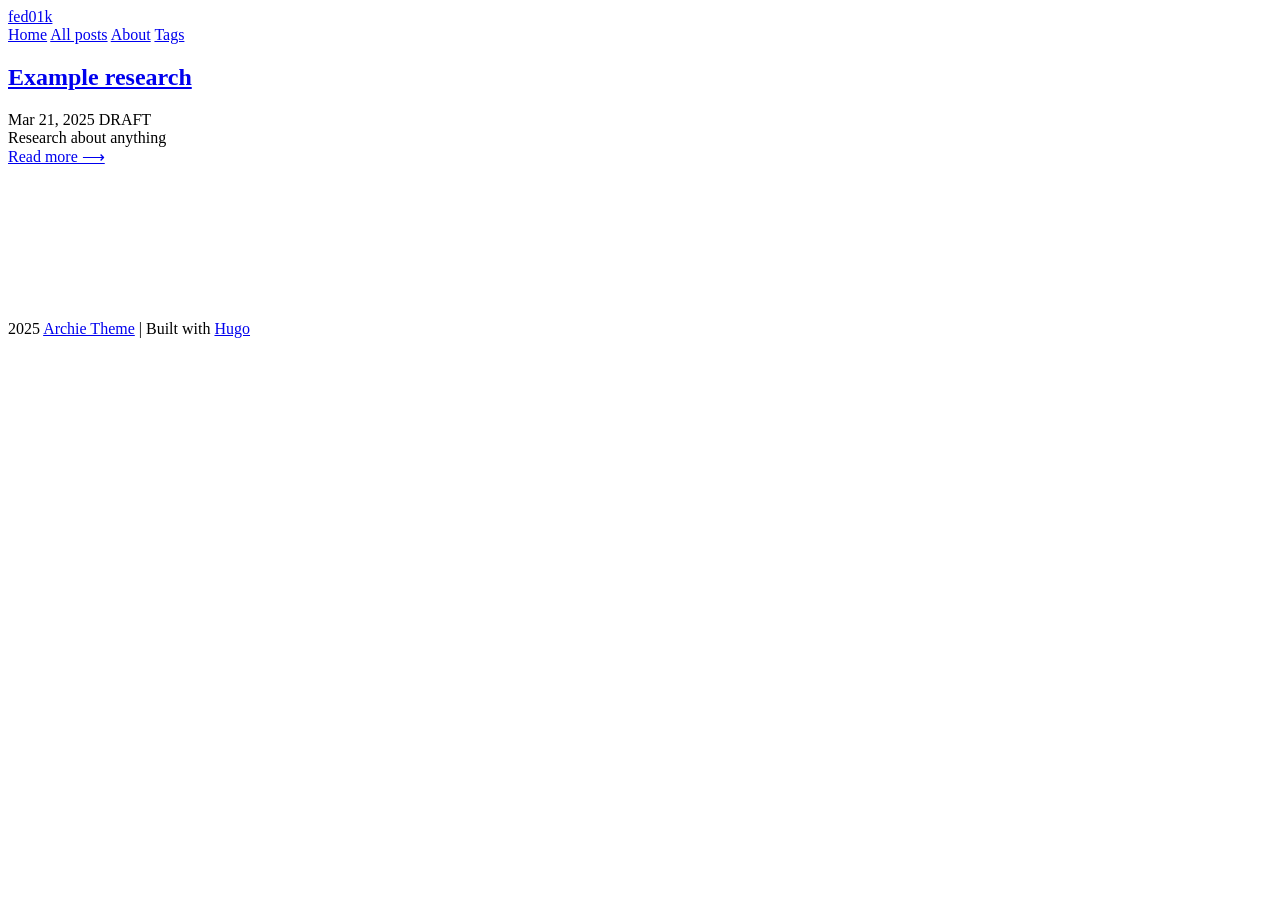
==== public/index.html @ 2928a9dd "test version" ====
<!DOCTYPE html>
<html>
	<head lang="en"><script src="/livereload.js?mindelay=10&amp;v=2&amp;port=1313&amp;path=livereload" data-no-instant defer></script>
	<meta charset="utf-8" />
	<meta http-equiv="X-UA-Compatible" content="IE=edge"><title>fed01k | Home </title><meta name="viewport" content="width=device-width, initial-scale=1">
	<meta name="description" content="" />
	<meta property="og:image" content=""/>
	<link rel="alternate" type="application/rss+xml" href="http://localhost:1313/index.xml" title="fed01k" />
	<meta property="og:url" content="http://localhost:1313/">
  <meta property="og:site_name" content="fed01k">
  <meta property="og:title" content="fed01k">
  <meta property="og:locale" content="en_us">
  <meta property="og:type" content="website">

  <meta name="twitter:card" content="summary">
  <meta name="twitter:title" content="fed01k">

        <link href="http://localhost:1313/css/fonts.2c2227b81b1970a03e760aa2e6121cd01f87c88586803cbb282aa224720a765f.css" rel="stylesheet">
	

	
	<link rel="stylesheet" type="text/css" media="screen" href="http://localhost:1313/css/main.6a0f23ea50fd34b46fee262a5a68e17d458c51a2bc99ba1ba018065de6b180c3.css" />
		<link id="darkModeStyle" rel="stylesheet" type="text/css" href="http://localhost:1313/css/dark.50b57e12d401420df23965fed157368aba37b76df0ecefd0b1ecd4da664f01a0.css"   /><script type="text/javascript"
		src="http://localhost:1313/js/MathJax.js"></script>
		
		<script type="text/x-mathjax-config">
		MathJax.Hub.Config({
			tex2jax: {
				inlineMath: [['$','$'], ['\\(','\\)']],
				displayMath: [['$$','$$'], ['\[','\]']],
				processEscapes: true,
				processEnvironments: true,
				skipTags: ['script', 'noscript', 'style', 'textarea', 'pre'],
				TeX: { equationNumbers: { autoNumber: "AMS" },
						 extensions: ["AMSmath.js", "AMSsymbols.js"] }
			}
		});
		</script><link rel="stylesheet" href="http://localhost:1313/katex/katex.min.css ">
		<script defer src="http://localhost:1313/katex/katex.min.js"></script>
		<script defer src="http://localhost:1313/katex/auto-render.min.js" onload="renderMathInElement(document.body);"></script>
		
		<script>
			document.addEventListener("DOMContentLoaded", function() {
					renderMathInElement(document.body, {
							delimiters: [
									{left: "$$", right: "$$", display: true},
									{left: "$", right: "$", display: false}
							]
					});
			});
		</script>
</head>

	<body>
		<div class="content">
			<header>
	<div class="main">
		<a href="http://localhost:1313/">fed01k</a>
	</div>
	<nav>
		
		<a href="/">Home</a>
		
		<a href="/posts">All posts</a>
		
		<a href="/about">About</a>
		
		<a href="/tags">Tags</a>
		
		
	</nav>
</header>

			
			<main class="list">
				<div class="site-description"></div>
				
				
				
				<section class="list-item">
					<h1 class="title"><a href="/posts/main/">Example research</a></h1>
					<time>Mar 21, 2025 <span class="draft-label">DRAFT</span> </time>
					<br><div class="description">
	
	Research about anything
	
</div>
					<a class="readmore" href="/posts/main/">Read more ⟶</a>
				</section>
				
				


			</main>
			<footer>
  <div style="display:flex"><a class="soc" href="https://github.com/athul/archie" rel="me" title="GitHub"><svg class="feather">
   <use href="/svg/feather-sprite.51cf5647cb1987f769b616558f2620fd9423d72058490231b391bf6aa3744b55.svg#github" />
</svg></a><a class="border"></a><a class="soc" href="https://twitter.com/athulcajay/" rel="me" title="Twitter"><svg class="feather">
   <use href="/svg/feather-sprite.51cf5647cb1987f769b616558f2620fd9423d72058490231b391bf6aa3744b55.svg#twitter" />
</svg></a><a class="border"></a><a class="soc" href="https://gitlab.com/athul/" rel="me" title="GitLab"><svg class="feather">
   <use href="/svg/feather-sprite.51cf5647cb1987f769b616558f2620fd9423d72058490231b391bf6aa3744b55.svg#gitlab" />
</svg></a><a class="border"></a></div>
  <div class="footer-info">
    2025  <a
      href="https://github.com/athul/archie">Archie Theme</a> | Built with <a href="https://gohugo.io">Hugo</a>
  </div>
</footer>


		</div>
		
	</body>
</html>
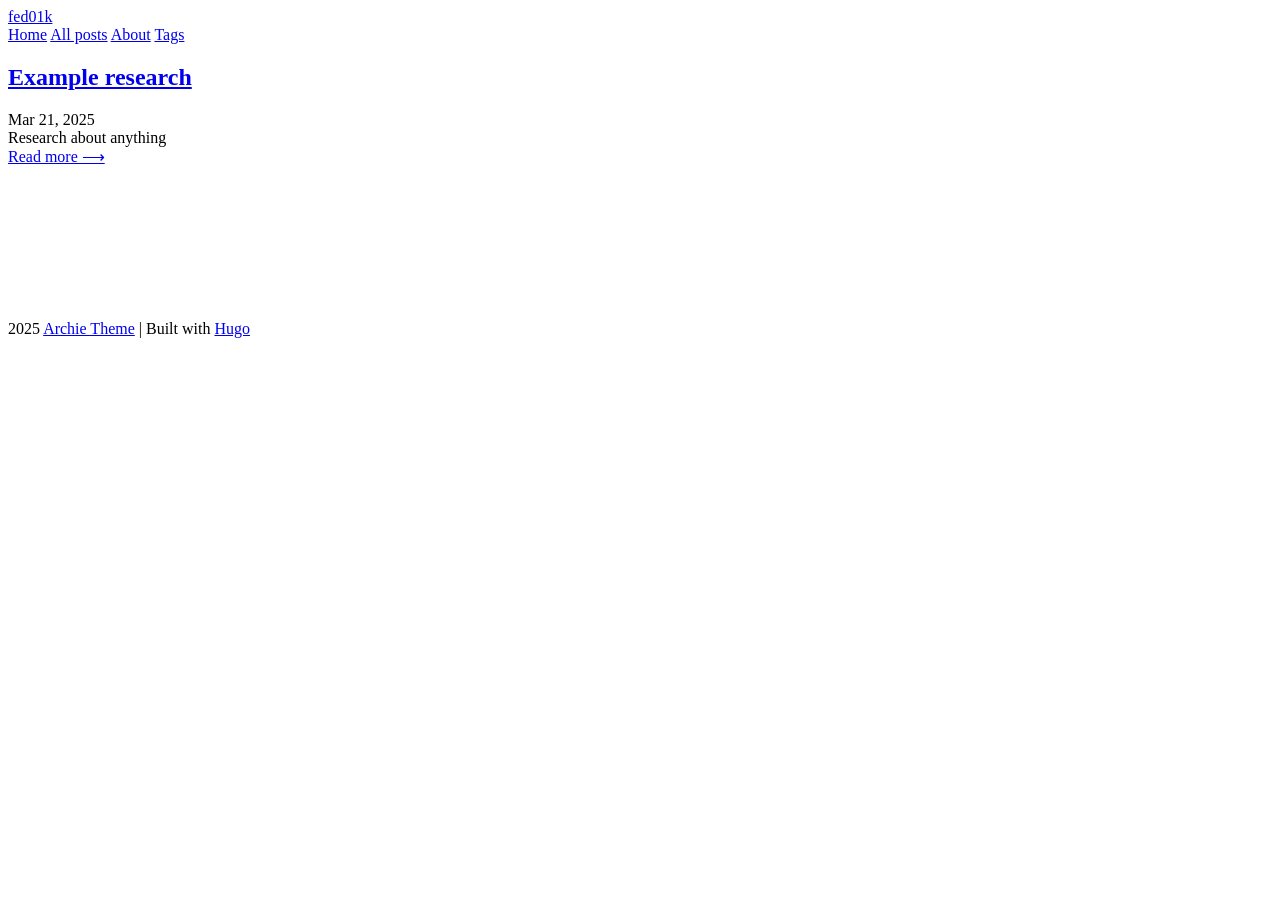
==== commit 0ab0e363: "new version" ====
--- a/public/index.html
+++ b/public/index.html
@@ -1,12 +1,12 @@
 <!DOCTYPE html>
 <html>
-	<head lang="en"><script src="/livereload.js?mindelay=10&amp;v=2&amp;port=1313&amp;path=livereload" data-no-instant defer></script>
+	<head lang="en">
 	<meta charset="utf-8" />
 	<meta http-equiv="X-UA-Compatible" content="IE=edge"><title>fed01k | Home </title><meta name="viewport" content="width=device-width, initial-scale=1">
 	<meta name="description" content="" />
 	<meta property="og:image" content=""/>
-	<link rel="alternate" type="application/rss+xml" href="http://localhost:1313/index.xml" title="fed01k" />
-	<meta property="og:url" content="http://localhost:1313/">
+	<link rel="alternate" type="application/rss+xml" href="https://fedoik.github.io/blog/index.xml" title="fed01k" />
+	<meta property="og:url" content="https://fedoik.github.io/blog/">
   <meta property="og:site_name" content="fed01k">
   <meta property="og:title" content="fed01k">
   <meta property="og:locale" content="en_us">
@@ -15,13 +15,13 @@
   <meta name="twitter:card" content="summary">
   <meta name="twitter:title" content="fed01k">
 
-        <link href="http://localhost:1313/css/fonts.2c2227b81b1970a03e760aa2e6121cd01f87c88586803cbb282aa224720a765f.css" rel="stylesheet">
+        <link href="https://fedoik.github.io/blog/css/fonts.2c2227b81b1970a03e760aa2e6121cd01f87c88586803cbb282aa224720a765f.css" rel="stylesheet">
 	
 
 	
-	<link rel="stylesheet" type="text/css" media="screen" href="http://localhost:1313/css/main.6a0f23ea50fd34b46fee262a5a68e17d458c51a2bc99ba1ba018065de6b180c3.css" />
-		<link id="darkModeStyle" rel="stylesheet" type="text/css" href="http://localhost:1313/css/dark.50b57e12d401420df23965fed157368aba37b76df0ecefd0b1ecd4da664f01a0.css"   /><script type="text/javascript"
-		src="http://localhost:1313/js/MathJax.js"></script>
+	<link rel="stylesheet" type="text/css" media="screen" href="https://fedoik.github.io/blog/css/main.6a0f23ea50fd34b46fee262a5a68e17d458c51a2bc99ba1ba018065de6b180c3.css" />
+		<link id="darkModeStyle" rel="stylesheet" type="text/css" href="https://fedoik.github.io/blog/css/dark.50b57e12d401420df23965fed157368aba37b76df0ecefd0b1ecd4da664f01a0.css"   /><script type="text/javascript"
+		src="https://fedoik.github.io/blog/js/MathJax.js"></script>
 		
 		<script type="text/x-mathjax-config">
 		MathJax.Hub.Config({
@@ -35,9 +35,9 @@
 						 extensions: ["AMSmath.js", "AMSsymbols.js"] }
 			}
 		});
-		</script><link rel="stylesheet" href="http://localhost:1313/katex/katex.min.css ">
-		<script defer src="http://localhost:1313/katex/katex.min.js"></script>
-		<script defer src="http://localhost:1313/katex/auto-render.min.js" onload="renderMathInElement(document.body);"></script>
+		</script><link rel="stylesheet" href="https://fedoik.github.io/blog/katex/katex.min.css ">
+		<script defer src="https://fedoik.github.io/blog/katex/katex.min.js"></script>
+		<script defer src="https://fedoik.github.io/blog/katex/auto-render.min.js" onload="renderMathInElement(document.body);"></script>
 		
 		<script>
 			document.addEventListener("DOMContentLoaded", function() {
@@ -55,17 +55,17 @@
 		<div class="content">
 			<header>
 	<div class="main">
-		<a href="http://localhost:1313/">fed01k</a>
+		<a href="https://fedoik.github.io/">fed01k</a>
 	</div>
 	<nav>
 		
-		<a href="/">Home</a>
+		<a href="/blog/">Home</a>
 		
-		<a href="/posts">All posts</a>
+		<a href="/blog/posts">All posts</a>
 		
-		<a href="/about">About</a>
+		<a href="/blog/about">About</a>
 		
-		<a href="/tags">Tags</a>
+		<a href="/blog/tags">Tags</a>
 		
 		
 	</nav>
@@ -78,14 +78,14 @@
 				
 				
 				<section class="list-item">
-					<h1 class="title"><a href="/posts/main/">Example research</a></h1>
-					<time>Mar 21, 2025 <span class="draft-label">DRAFT</span> </time>
+					<h1 class="title"><a href="/blog/posts/main/">Example research</a></h1>
+					<time>Mar 21, 2025</time>
 					<br><div class="description">
 	
 	Research about anything
 	
 </div>
-					<a class="readmore" href="/posts/main/">Read more ⟶</a>
+					<a class="readmore" href="/blog/posts/main/">Read more ⟶</a>
 				</section>
 				
 				
@@ -94,11 +94,11 @@
 			</main>
 			<footer>
   <div style="display:flex"><a class="soc" href="https://github.com/athul/archie" rel="me" title="GitHub"><svg class="feather">
-   <use href="/svg/feather-sprite.51cf5647cb1987f769b616558f2620fd9423d72058490231b391bf6aa3744b55.svg#github" />
+   <use href="/blog/svg/feather-sprite.51cf5647cb1987f769b616558f2620fd9423d72058490231b391bf6aa3744b55.svg#github" />
 </svg></a><a class="border"></a><a class="soc" href="https://twitter.com/athulcajay/" rel="me" title="Twitter"><svg class="feather">
-   <use href="/svg/feather-sprite.51cf5647cb1987f769b616558f2620fd9423d72058490231b391bf6aa3744b55.svg#twitter" />
+   <use href="/blog/svg/feather-sprite.51cf5647cb1987f769b616558f2620fd9423d72058490231b391bf6aa3744b55.svg#twitter" />
 </svg></a><a class="border"></a><a class="soc" href="https://gitlab.com/athul/" rel="me" title="GitLab"><svg class="feather">
-   <use href="/svg/feather-sprite.51cf5647cb1987f769b616558f2620fd9423d72058490231b391bf6aa3744b55.svg#gitlab" />
+   <use href="/blog/svg/feather-sprite.51cf5647cb1987f769b616558f2620fd9423d72058490231b391bf6aa3744b55.svg#gitlab" />
 </svg></a><a class="border"></a></div>
   <div class="footer-info">
     2025  <a
@@ -107,6 +107,8 @@
 </footer>
 
 
+
+
 		</div>
 		
 	</body>
